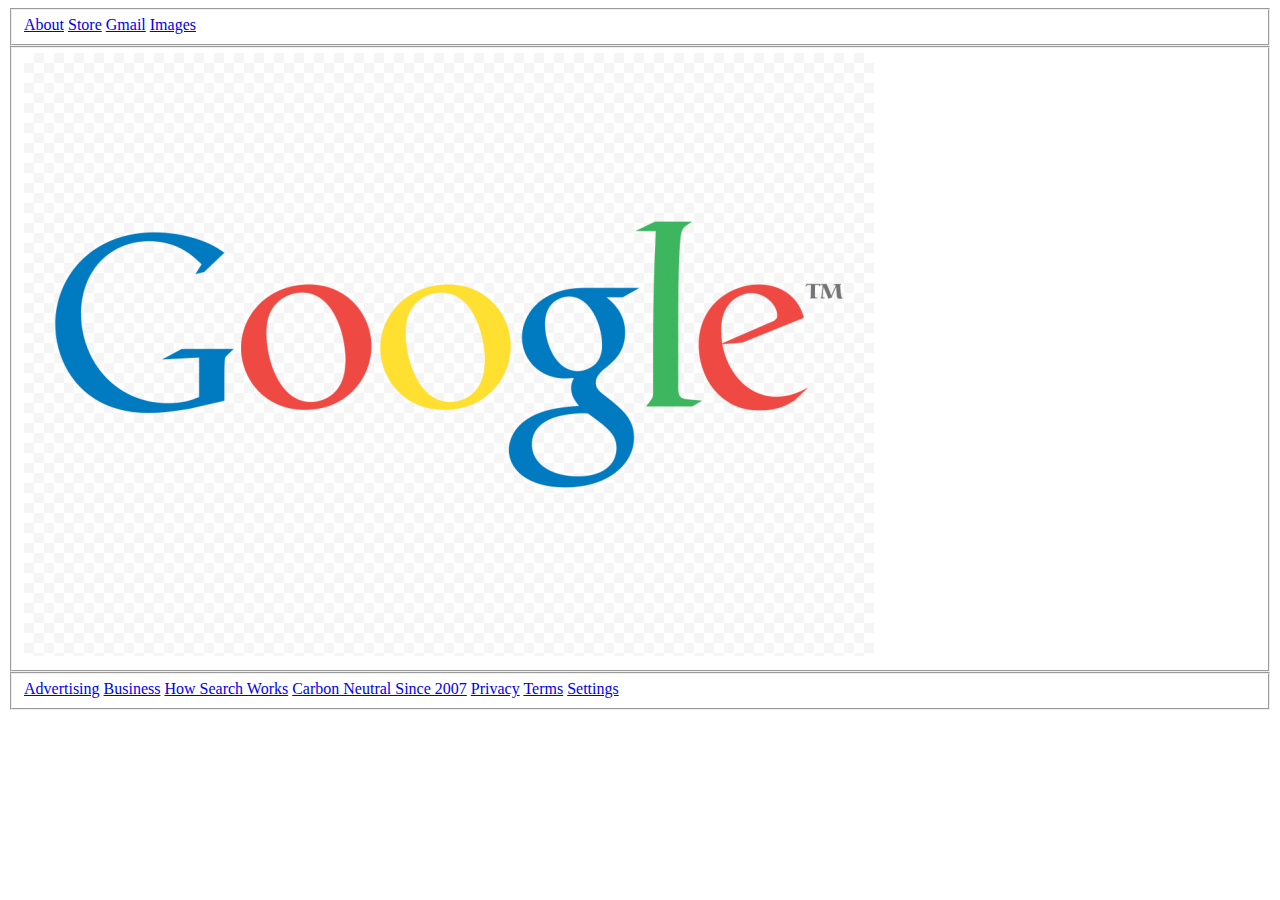
==== index2.html @ c1081193 "Create index2.html" ====
<!DOCTYPE html>
<html lang="en">
    <head>
        <meta charset="UTF-8">
        <title>Google Clone</title>
        <link rel="stylesheet" href="index2.css">
    </head>
    <body>
        <fieldset class="top">
            <a href="https://about.google/">About</a>
            <a href="https://store.google.com/US/">Store</a>
            <a href="https://mail.google.com/">Gmail</a>
            <a href="https://images.google.com/">Images</a>
        </fieldset>
        <fieldset class="center">
            <a href="https://www.google.com/"><img src="googleimage.jpeg" alt="google logo"></a>
        </fieldset>
        <fieldset class="bottom">
            <a href="https://ads.google.com/intl/en_us/home">Advertising</a>
            <a href="https://smallbusiness.withgoogle.com/">Business</a>
            <a href="https://www.google.com/search/howsearchworks/">How Search Works</a>
            <a href="https://sustainability.google/carbon-free/">Carbon Neutral Since 2007</a>
            <a href="https://policies.google.com/privacy">Privacy</a>
            <a href="https://policies.google.com/terms">Terms</a>
            <a href="https://www.google.com/preferences">Settings</a>
        </fieldset>
    </body>
</html>
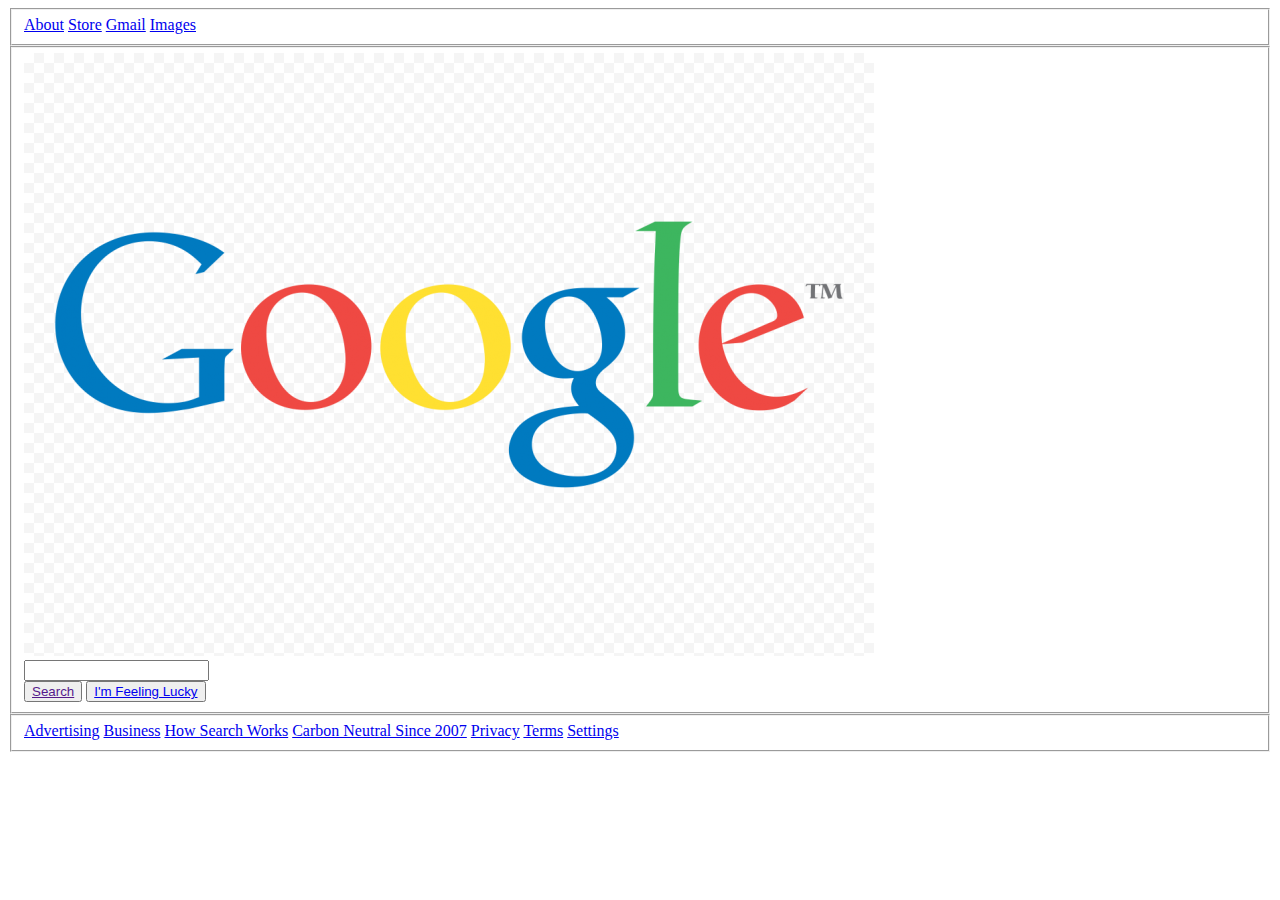
==== commit 1ec4d16e: "Update index2.html" ====
--- a/index2.html
+++ b/index2.html
@@ -7,22 +7,25 @@
     </head>
     <body>
         <fieldset class="top">
-            <a href="https://about.google/">About</a>
-            <a href="https://store.google.com/US/">Store</a>
-            <a href="https://mail.google.com/">Gmail</a>
-            <a href="https://images.google.com/">Images</a>
+            <a href="https://about.google/" id="about">About</a>
+            <a href="https://store.google.com/US/" id="store">Store</a>
+            <a href="https://mail.google.com/" id="gmail">Gmail</a>
+            <a href="https://images.google.com/" id="images">Images</a>
         </fieldset>
         <fieldset class="center">
-            <a href="https://www.google.com/"><img src="googleimage.jpeg" alt="google logo"></a>
+            <a href="https://www.google.com/"><img src="googleimage.jpeg" alt="google logo" id="image"></a><br>
+            <input id="searchbar" type="textbox" required><br>
+            <button class="buttons"><a href="">Search</a></button>
+            <button class="buttons"><a href="https://trends.google.com/trends/trendingsearches/daily">I'm Feeling Lucky</a></button><br>
         </fieldset>
         <fieldset class="bottom">
-            <a href="https://ads.google.com/intl/en_us/home">Advertising</a>
-            <a href="https://smallbusiness.withgoogle.com/">Business</a>
-            <a href="https://www.google.com/search/howsearchworks/">How Search Works</a>
-            <a href="https://sustainability.google/carbon-free/">Carbon Neutral Since 2007</a>
-            <a href="https://policies.google.com/privacy">Privacy</a>
-            <a href="https://policies.google.com/terms">Terms</a>
-            <a href="https://www.google.com/preferences">Settings</a>
+            <a href="https://ads.google.com/intl/en_us/home" id="advertising">Advertising</a>
+            <a href="https://smallbusiness.withgoogle.com/" id="business">Business</a>
+            <a href="https://www.google.com/search/howsearchworks/" id="howsearchworks">How Search Works</a>
+            <a href="https://sustainability.google/carbon-free/" id="carbon">Carbon Neutral Since 2007</a>
+            <a href="https://policies.google.com/privacy" id="privacy">Privacy</a>
+            <a href="https://policies.google.com/terms" id="terms">Terms</a>
+            <a href="https://www.google.com/preferences" id="settings">Settings</a>
         </fieldset>
     </body>
 </html>
